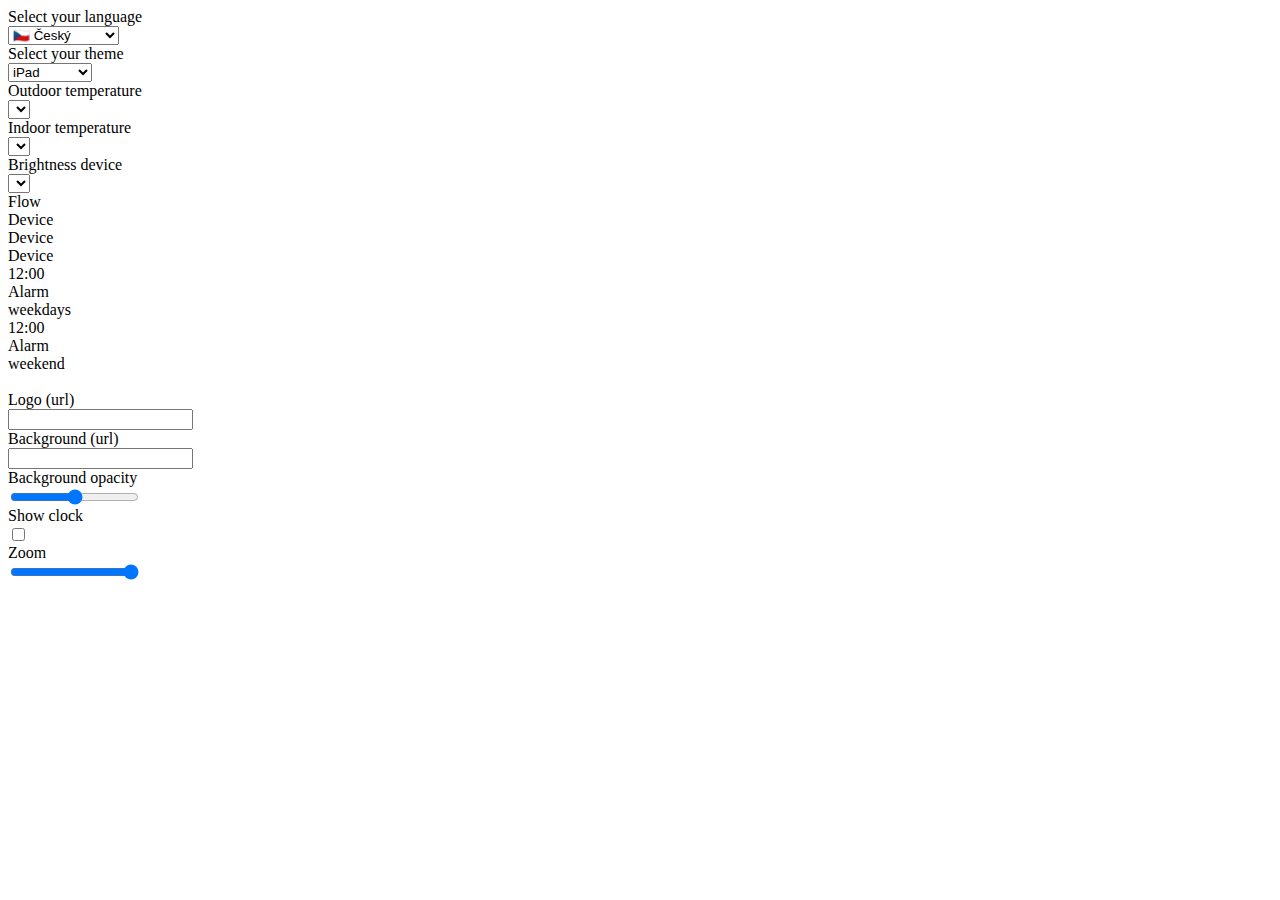
==== app/settings.html @ d4406644 "Verschillende css fixes, toegevoegd Fibaro floot sensor capabilities, toegevoegd Raspberry thema" ====
<html>
    <head>
        <title>homey cornelisse dash</title>
    
        <meta charset="UTF-8">

        <link rel="stylesheet" type="text/css" href="./css/homeydash.settings.css">

        <script type="text/javascript" src="./js/homeydash.helpers.js"></script>
        <script type="text/javascript" src="./js/homeydash.settings.js"></script>
    </head>
    <body id="body-settings">
        <div id="left-col">
            <div id="settings-language-title" class="select-description">Select your language</div>
            <select id="settings-language-select" class="select">
                <option value="cs">🇨🇿 Český</option>
                <option value="da">🇩🇰 Dansk</option>
                <option value="de">🇩🇪 Deutsch</option>
                <option value="en">🇬🇧 English</option>
                <option value="es">🇪🇸 Español</option>
                <option value="fr">🇫🇷 Français</option>
                <option value="it">🇮🇹 Italiano</option>
                <option value="nl">🇳🇱 Nederlands</option>
                <option value="nb">🇳🇴 Norsk</option>
                <option value="ro">🇷🇴 Română</option>
                <option value="sv">🇸🇪 Svenska</option>
            </select>
            
            <div id="settings-theme-title" class="select-description">Select your theme</div>
            <select id="settings-theme-select" class="select">
                <option value="ipad">iPad</option>
                <option value="iphone">iPhone</option>
                <option value="web">web</option>
                <option value="raspberry">Raspberry </option>
            </select>

            <div id="appearance-temperature-outdoor"class="select-description">
                Outdoor temperature
            </div>
            <select id="settings-temperature-outdoor-select" class="select">
            </select>

            <div id="appearance-temperature-indoor" class="select-description">
                Indoor temperature
            </div>
            <select id="settings-temperature-indoor-select" class="select">
            </select>

            <div id="appearance-device-brightness" class="select-description hidden">
                Brightness device
            </div>
            <select id="settings-device-brightness-select" class="select hidden">
            </select>
        </div>
        <div id="right-col">
            <div id="content">
                <div id="row1" class="roworder">
                    <div id="row1-up" class="arrow-up"></div>
                    <div id="row1-down" class="arrow-down"></div>
                    <div class="flow">
                        <div class="play"></div><div class="name">Flow</div>
                    </div>
                </div>

                <div id="row2" class="roworder">
                    <div id="row2-up" class="arrow-up"></div>
                    <div id="row2-down" class="arrow-down"></div>    
                    <div class="device">
                        <div class="name">Device</div>
                    </div>
                    <div class="device">
                        <div class="name">Device</div>
                    </div>
                    <div class="device">
                        <div class="name">Device</div>
                    </div>
                </div>

                <div id="row3" class="roworder">
                    <div id="row3-up" class="arrow-up"></div>
                    <div id="row3-down" class="arrow-down"></div>
                    <div class="alarm">
                        <div class="value">12:00</div>
                        <div class="name">Alarm</div>
                        <div class="schedule">weekdays</div>
                    </div>
                    <div class="alarm">
                        <div class="value">12:00</div>
                        <div class="name">Alarm</div>
                        <div class="schedule">weekend</div>
                    </div>
                </div>
            </div>
        </div>
            <div id="appearance">
                <br />
                <div>
                    <div id="appearance-logo" class="appearance-description">
                        Logo (url) 
                    </div>
                    <div class="appearance-input">
                        <input id="url-logo">
                    </div>
                    <div class="appearance-buttons">
                        <div id="btn-delete-logo"></div>
                    </div>
                </div>

                <div>
                    <div id="appearance-background" class="appearance-description">
                        Background (url) 
                    </div>
                    <div class="appearance-input">
                        <input id="url-background">
                    </div>
                    <div class="appearance-buttons">
                        <div id="btn-delete-background"></div>
                    </div>
                </div>  
                <div>
                    <div id="appearance-opacity" class="appearance-description">
                        Background opacity
                    </div>
                    <div class="slidecontainer">
                        <input type="range" min="0" max="100" value="50" class="slider" id="opacity-background">
                    </div>
                </div>
                <div id="setting-showtime">
                    <div id="appearance-clock" class="appearance-description">
                        Show clock
                    </div>
                    <label class="form-switch">
                        <input id="switch-show-time" type="checkbox">
                        <i></i>
                    </label>
                </div>
                <div id="settings-zoom">
                    <div id="appearance-zoom" class="appearance-description">
                        Zoom
                    </div>
                    <div class="slidecontainer">
                        <input type="range" min="50" max="100" value="100" class="slider" id="zoom-content">
                    </div>
                </div>
                <div id="preview"></div>
            </div>


        <div id="version"></div>
    </body>
</html>
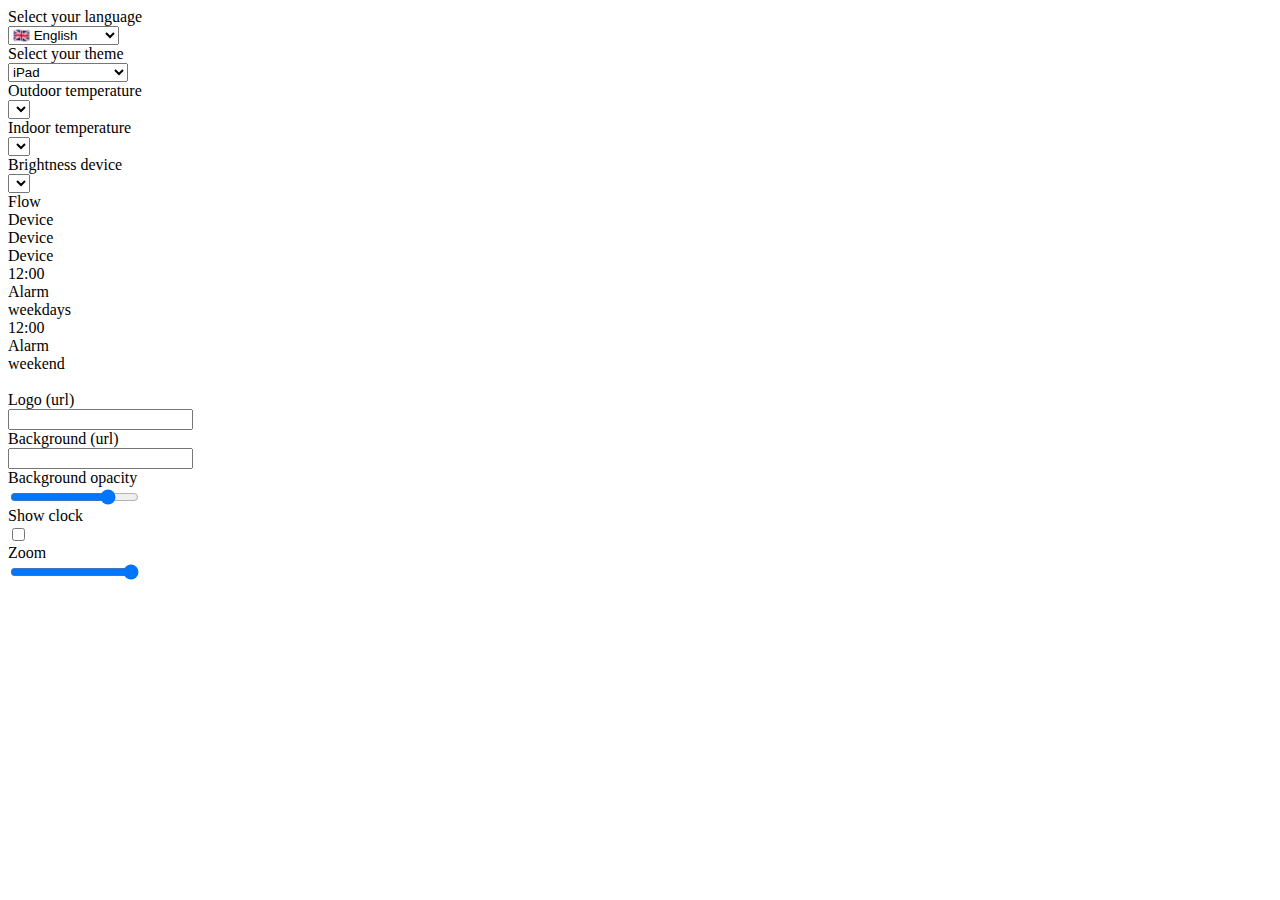
==== commit eac0ea69: "Add files via upload" ====
--- a/app/settings.html
+++ b/app/settings.html
@@ -1,6 +1,6 @@
 <html>
     <head>
-        <title>homey cornelisse dash</title>
+        <title>PeterDeeDash</title>
     
         <meta charset="UTF-8">
 
@@ -13,25 +13,28 @@
         <div id="left-col">
             <div id="settings-language-title" class="select-description">Select your language</div>
             <select id="settings-language-select" class="select">
+                <option value="en">🇬🇧 English</option>
+                <option value="nl">🇳🇱 Nederlands</option>
                 <option value="cs">🇨🇿 Český</option>
                 <option value="da">🇩🇰 Dansk</option>
                 <option value="de">🇩🇪 Deutsch</option>
-                <option value="en">🇬🇧 English</option>
                 <option value="es">🇪🇸 Español</option>
                 <option value="fr">🇫🇷 Français</option>
                 <option value="it">🇮🇹 Italiano</option>
-                <option value="nl">🇳🇱 Nederlands</option>
                 <option value="nb">🇳🇴 Norsk</option>
                 <option value="ro">🇷🇴 Română</option>
                 <option value="sv">🇸🇪 Svenska</option>
+
             </select>
             
             <div id="settings-theme-title" class="select-description">Select your theme</div>
             <select id="settings-theme-select" class="select">
                 <option value="ipad">iPad</option>
                 <option value="iphone">iPhone</option>
-                <option value="web">web</option>
+                <option value="web">Web</option>
                 <option value="raspberry">Raspberry </option>
+                <option value="google_nest_hub">Google nest hub</option>
+                <option value="tablet">Android Tablet</option>
             </select>
 
             <div id="appearance-temperature-outdoor"class="select-description">
@@ -122,7 +125,7 @@
                         Background opacity
                     </div>
                     <div class="slidecontainer">
-                        <input type="range" min="0" max="100" value="50" class="slider" id="opacity-background">
+                        <input type="range" min="0" max="100" value="80" class="slider" id="opacity-background">
                     </div>
                 </div>
                 <div id="setting-showtime">
@@ -148,4 +151,4 @@
 
         <div id="version"></div>
     </body>
-</html>+</html>
